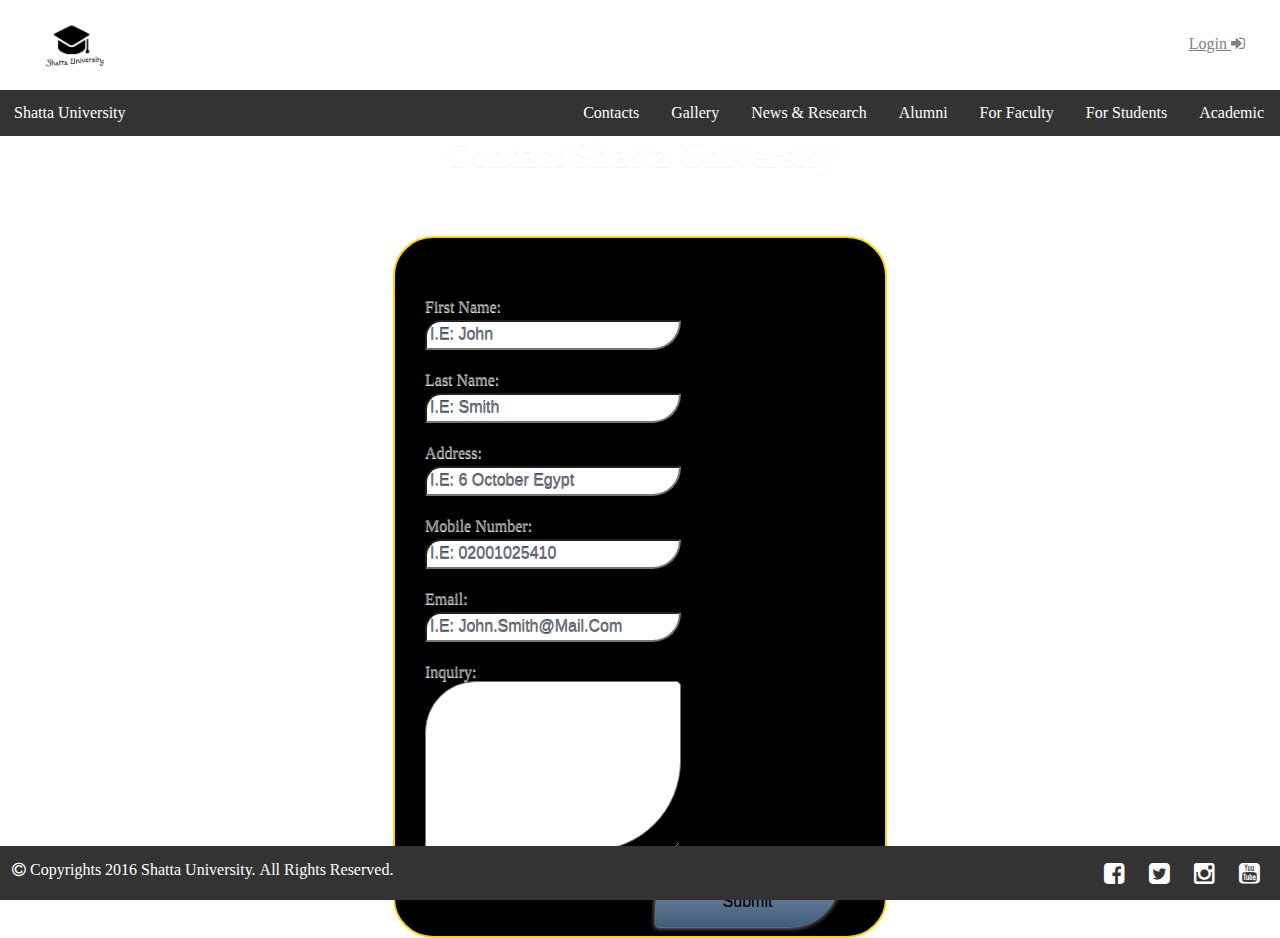
==== contact.html @ 36524cdb "contact and added some gallery images" ====
<html>

<head>
    <meta charset="utf-8">
    <title>Shatta University</title>
    <!--Font Awesome-->
    <link rel="stylesheet" href="css/font-awesome.min.css">
    <!--Shatta's Style-->
    <link rel="stylesheet" href="css/style.css">

    <!--Contact Styles-->
    <link rel="stylesheet" href="css/contact.css">
    <!--Contact Script-->
    <script src="js/contact.js"></script>
</head>
<body>
<!--Start Header Section-->
<header>
    <nav class="brand-menu">
        <img src="img/logo.png" alt="Shatta University">
        <a href="#" class="login" id="loginModal">Login <i class="fa fa-sign-in"></i></a>
    </nav>
    <!--Start Navigation Section-->
    <nav class="nav-menu">

        <div class="nav-menu-title">
            <a>Shatta University</a>
        </div>
        <ul class="menu-list">
            <li><a href="#">Academic</a></li>
            <li><a href="#" >For Students</a></li>
            <li><a href="#">For Faculty</a></li>
            <li><a href="#">Alumni</a></li>
            <li><a href="#">News & Research</a></li>
            <li><a href="gallery.html">Gallery</a></li>
            <li><a href="contact.html">Contacts</a></li>

        </ul>
    </nav>
    <!--End Navigation Section-->
</header>
<!--End Header Section-->
<!--End of Header -->
<body onLoad="document.registration.userid.focus();">
<h1>Contact Shatta University</h1>
<form name='registration' onSubmit="return shattaValidation();" method="post" action="mailto:shatta@shattauni.org">
    <ul>
        <li>
            <label for="fname">First name:</label></li>
        <li><input type="text" name="fname" size="50" placeholder="i.e: John" id="fname"/></li>
        <li><label for="lname">Last name:</label></li>
        <li><input type="text" name="lname" size="50" placeholder="i.e: Smith" id="lname"/></li>
        <li><label for="address">Address:</label></li>
        <li><input type="text" name="address" size="50" placeholder="i.e: 6 October Egypt"  id="address"/></li>
        <li><label for="Mnumber">Mobile number:</label></li>
        <li><input type="text" name="Mnumber"  placeholder="i.e: 02001025410" id="Mnumber"/></li>
        <li><label for="email">Email:</label></li>
        <li><input type="text" name="email" size="50" placeholder="i.e: John.Smith@mail.com" id="email"/></li>
        <li><label for="desc">Inquiry:</label></li>
        <li><textarea name="inquiry" id="desc"></textarea></li>
        <li><input type="submit" name="submit" value="Submit" /></li>
    </ul>
</form>
<!--footer section-->
<footer>
    <div class="copyrights">
        <i class="fa fa-copyright"> Copyrights 2016 Shatta University. All Rights Reserved.</i>
    </div>
    <div class="social-media">
        <ul class="social-media-links">
            <li><a href="#" target="_blank"><i class="fa fa-facebook-square"></i></a></li>
            <li><a href="#" target="_blank"><i class="fa fa-twitter-square"></i></a></li>
            <li><a href="#" target="_blank"><i class="fa fa-instagram"></i></a></li>
            <li><a href="#" target="_blank"><i class="fa fa-youtube-square"></i></a></li>

        </ul>
    </div>
</footer>
<!--END footer section-->

<!-- The Modal -->
<div id="myModal" class="modal">

    <!-- Modal content -->
    <div class="modal-content">
        <span class="close">x</span>
        <!--<p>Some text in the Modal..</p>-->
        <form action="">
            <input type="text" class="form-element">
            <br>
            <input type="password" class="form-element">
            <br>
            <input type="submit" class="form-element sumit" value="Login">
        </form>
    </div>

</div>
<!--End Login Modal-->


<script src="js/script.js"></script>



</body>
</html>
---- css/style.css ----
/*
Global Styles
*/
*{
    padding: 0px;
    margin: 0px;
    font-size: 16px;
    font-family: "Times New Roman" ;
}
html, body {
    height: 100%;
}

/*End Global Styles*/
/*Brand Menu Styles*/
.brand-menu{
    max-height: 90px;
}
.brand-menu img{
    height: 95px;
}
.login{
    float: right;
    margin: 35px;
    color: gray;
}
/*End Brand Menu Styles*/
/*Start Modal Styles*/
/* The Modal (background) */
.modal {
    display: none; /* Hidden by default */
    position: fixed; /* Stay in place */
    z-index: 1; /* Sit on top */
    left: 0;
    top: 0;
    width: 100%; /* Full width */
    height: 100%; /* Full height */
    overflow: auto; /* Enable scroll if needed */
    background-color: rgb(0,0,0); /* Fallback color */
    background-color: rgba(0,0,0,0.4); /* Black w/ opacity */
}

/* Modal Content/Box */
.modal-content {
    background-color: #fefefe;
    margin: 15% auto; /* 15% from the top and centered */
    padding: 20px;
    border: 1px solid #888;
    width: 80%; /* Could be more or less, depending on screen size */
}

/* The Close Button */
.close {
    color: #aaa;
    float: right;
    font-size: 28px;
    font-weight: bold;
}

.close:hover,
.close:focus {
    color: black;
    text-decoration: none;
    cursor: pointer;
}
form{
    margin: 28px 33%;

}
.form-element{
    margin: 10px;
    padding: 6px;
    width: 300px;
}
/*End Modal Styles*/
/*Navigation Menu*/
.nav-menu-title{
    float: left;
    position: absolute;
    margin: 14px;
    color: white;
    font-size: 1.3em;
    font-family: sans-serif;
}
.nav-menu{

}
.menu-list{
    list-style-type: none;
    overflow: hidden;
    background-color: #333;
}

.menu-list li {
    float: right;
}
.menu-list li a{
    display: block;
    color: white;
    text-align: center;
    padding: 14px 16px;
    text-decoration: none;
}

.menu-list li a:hover{
    background-color: #111;
}


/*Hero Section Styles*/
.hero{
    margin: 10px;
    background: cadetblue;
    background-repeat: no-repeat;
    overflow: hidden;
    height: 57%;
}
.welcome-video{
}
.welcome-text{
    text-align: center;
    font-size: 1.2em;
    margin: -255px;
}
.welcome-text span{
    color: green;
    font-size: 1.5em;
}
/*End Hero Section Styles*/



/*Footer Style*/
footer{
    position: fixed;
    bottom: 0;
    left: 0;
    background-color: #333333;
    width: 100%;

}
.copyrights{
    margin-left: 12px;
    margin-top: 15px;
    color: white;
    float: left;

}
footer ul {
    list-style: none;
}
footer li{
    display: inline-block;
}
.social-media{
    float: right;
    margin: 10px;

    color: white;
}
.social-media-links{
}
.social-media-links li a {
    color: #fff;
    font-weight: 300;
    font-size: 14px;
    padding: 5px;
}
 .fa-facebook-square:hover{
    color: blue;
}
 .fa-twitter-square:hover{
color: aqua;
 }
 .fa-instagram:hover{
color: brown;
 }
 .fa-youtube-square:hover{
     color: red;
 }
.social-media-links li a i{
    font-size: 24px;
    margin: 5px;
    color: white;
}
/*End Footer Style*/
---- css/contact.css ----
label {
    clear: left;
    color: grey;
    font-size: 16px;
    margin: 22px 32px 6px 0;
    text-align: right;
    text-shadow: 0 1px 0 #F2F2F2;
    text-transform: capitalize;
    width: 94px;
}
form li {
    list-style:none;}
form {
    background: none repeat scroll 0 0 black;
    border: 2px solid gold;
    border-radius: 40px 40px 40px 40px;
    list-style: none outside none;
    margin: 60px auto;
    padding: 60px 30px;
    width: 430px;
}
h1 {
    font-size: 35px; color: white; text-transform:capitalize;
    text-align: center; margin: 0 0 35px 0; text-shadow: 0px 1px 0px #f2f2f2;
}


input {
    /*background: -moz-linear-gradient(center top , gold 0%, white 20%) repeat scroll 0 0 transparent;*/
    border-radius: 51px 5px 90px 5px;
    color: black;
    font-family: sans-serif;
    font-size: 16px;
    height: 30px;
    margin: 4px 0 21px;
    padding: 3px;
    text-shadow: 0 -1px 0 #334F71;
    text-transform: capitalize;
    width: 256px;
}

textarea {
    /*background: -moz-linear-gradient(center top , gold 0%, white 20%) repeat scroll 0 0 transparent;*/
    border-radius: 51px 5px 90px 5px;
    color: black;
    font-family: sans-serif;
    font-size: 16px;
    height: 170px;
    margin: 0 0 21px;
    padding: 12px 20px 0;
    text-shadow: 0 -1px 0 #334F71;
    text-transform: capitalize;
    width: 256px;
}
textarea::-webkit-input-placeholder  {
    color: #a1b2c3; text-shadow: 0px -1px 0px #38506b;
    border-radius:30px;
}
textarea:-moz-placeholder {
    color: #a1b2c3; text-shadow: 0px -1px 0px #38506b;
}


input[type=submit] {
    width: 185px;
    height: 52px;
    float: right;
    padding: 10px 15px;
    margin: 0 15px 0 0;
    -moz-box-shadow: 0px 0px 5px #999;
    -webkit-box-shadow: 0px 0px 5px #999;
    border: 1px solid #556f8c;
    background: -moz-linear-gradient(top, #718DA9 0%, #415D79 100%);
    background: -webkit-gradient(linear, left top, left bottom, color-stop(0%, #718DA9), color-stop(100%, #415D79));
}
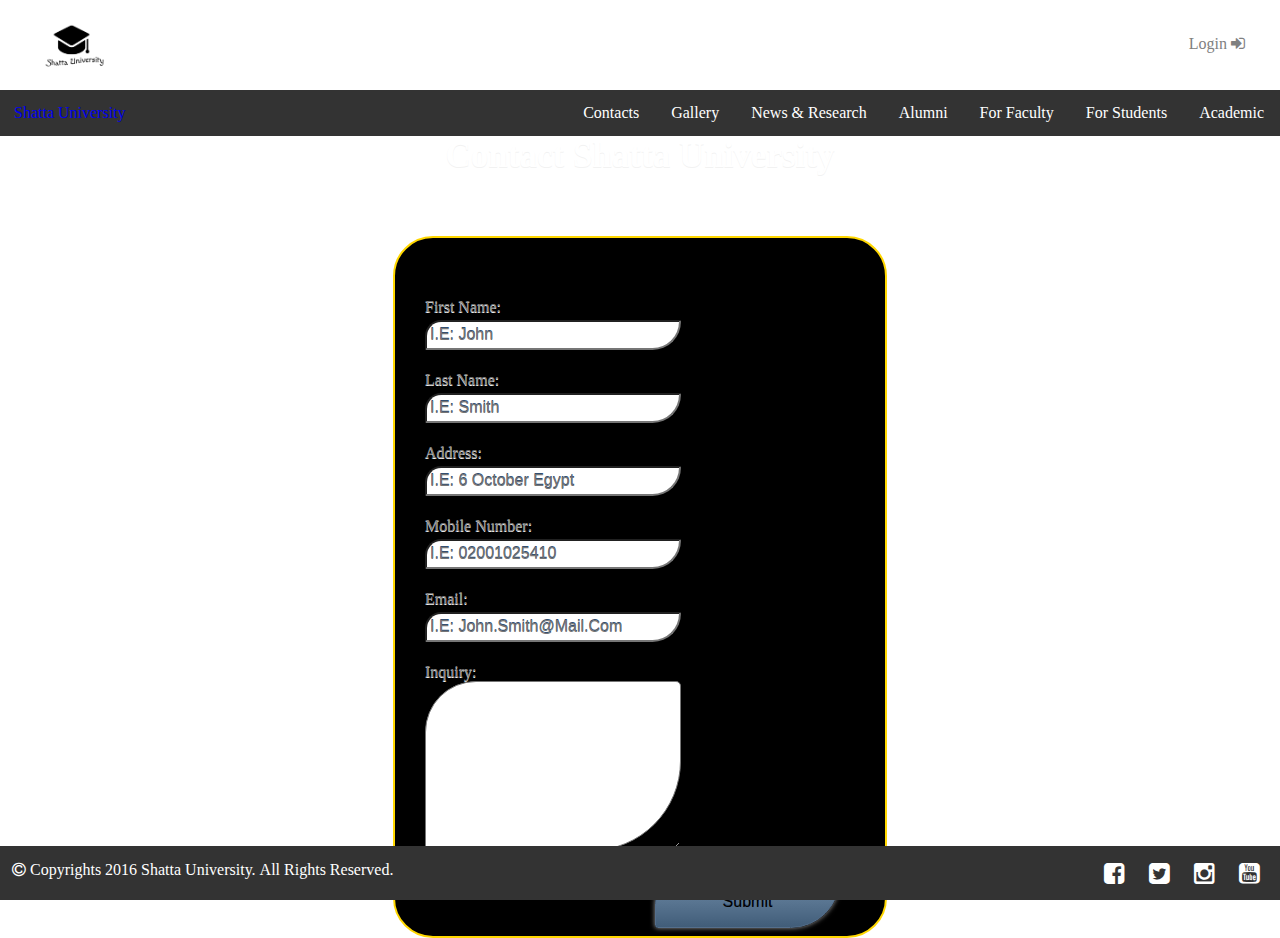
==== commit 4d46c625: "added some links" ====
--- a/contact.html
+++ b/contact.html
@@ -24,7 +24,7 @@
     <nav class="nav-menu">
 
         <div class="nav-menu-title">
-            <a>Shatta University</a>
+            <a href="index.html">Shatta University</a>
         </div>
         <ul class="menu-list">
             <li><a href="#">Academic</a></li>
--- a/css/style.css
+++ b/css/style.css
@@ -9,6 +9,12 @@
 }
 html, body {
     height: 100%;
+}
+a{
+    text-decoration: none;
+}
+.shatta{
+    color: white;
 }
 
 /*End Global Styles*/
